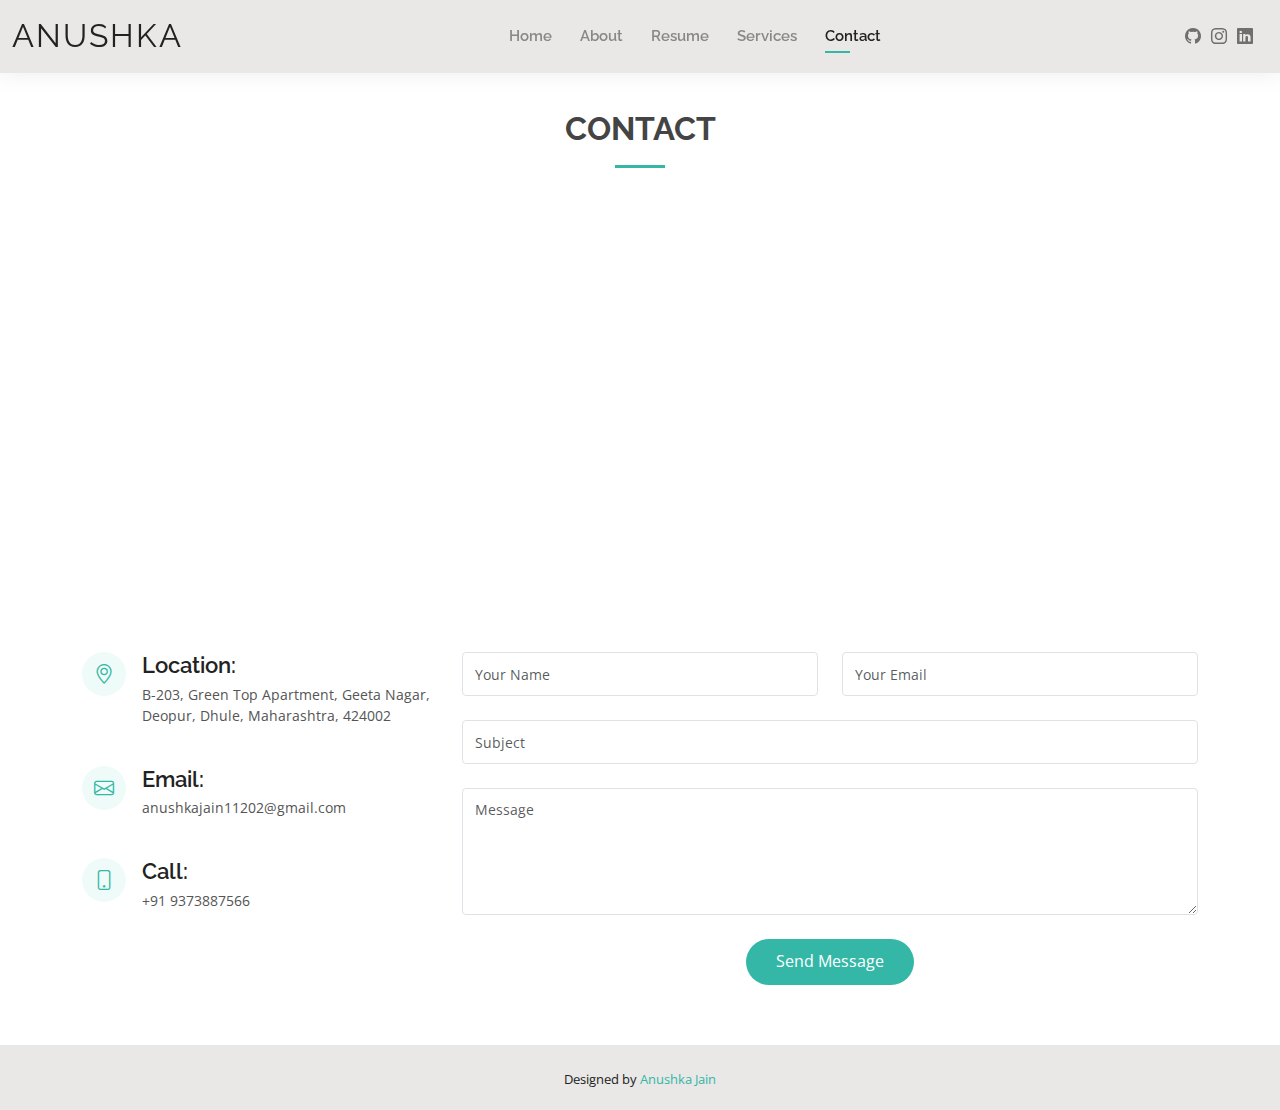
==== contact.html @ 062fe34a "portfolio" ====
<!DOCTYPE html>
<html lang="en">

<head>
  <meta charset="utf-8">
  <meta content="width=device-width, initial-scale=1.0" name="viewport">

  <title>Portfolio-Contact</title>
  <meta content="" name="description">
  <meta content="" name="keywords">

  <!-- Favicons -->
  <link href="assets/img/logo.jpg" rel="icon">
  <!-- <link href="assets/img/apple-touch-icon.png" rel="apple-touch-icon"> -->

  <!-- Google Fonts -->
  <link href="https://fonts.googleapis.com/css?family=Open+Sans:300,300i,400,400i,600,600i,700,700i|Raleway:300,300i,400,400i,500,500i,600,600i,700,700i|Poppins:300,300i,400,400i,500,500i,600,600i,700,700i" rel="stylesheet">

  <!-- Vendor CSS Files -->
  <link href="assets/vendor/aos/aos.css" rel="stylesheet">
  <link href="assets/vendor/bootstrap/css/bootstrap.min.css" rel="stylesheet">
  <link href="assets/vendor/bootstrap-icons/bootstrap-icons.css" rel="stylesheet">
  <link href="assets/vendor/boxicons/css/boxicons.min.css" rel="stylesheet">
  <link href="assets/vendor/glightbox/css/glightbox.min.css" rel="stylesheet">
  <link href="assets/vendor/swiper/swiper-bundle.min.css" rel="stylesheet">

  <!-- Template Main CSS File -->
  <link href="assets/css/style.css" rel="stylesheet">
</head>

<body>

  <!-- ======= Header ======= -->
  <header id="header" class="fixed-top">
    <div class="container-fluid d-flex justify-content-between align-items-center">

      <h1 class="logo me-auto me-lg-0"><a href="index.html">Anushka</a></h1>
      <!-- Uncomment below if you prefer to use an image logo -->
      <!-- <a href="index.html" class="logo"><img src="assets/img/logo.png" alt="" class="img-fluid"></a>-->

      <nav id="navbar" class="navbar order-last order-lg-0">
        <ul>
          <li><a href="index.html">Home</a></li>
          <li><a href="about.html">About</a></li>
          <li><a href="resume.html">Resume</a></li>
          <li><a href="services.html">Services</a></li>
          <!-- <li><a href="portfolio.html">Portfolio</a></li> -->
          <li><a class="active" href="contact.html">Contact</a></li>
        </ul>
        <i class="bi bi-list mobile-nav-toggle"></i>
      </nav><!-- .navbar -->

      <div class="header-social-links">
        <a href="https://github.com/Anushka1502" class="github"><i class="bi bi-github"></i></a>
        <!-- <a href="#" class="facebook"><i class="bi bi-facebook"></i></a> -->
        <a href="https://www.instagram.com/anujain1502?igsh=MXBqMWsxcGcxNXY4cg==" class="instagram"><i class="bi bi-instagram"></i></a>
        <a href="https://www.linkedin.com/in/anushka-jain-05327b211" class="linkedin"><i class="bi bi-linkedin"></i></i></a>
      </div>

    </div>

  </header><!-- End Header -->

  <main id="main">

    <!-- ======= Contact Section ======= -->
    <section id="contact" class="contact">
      <div class="container" data-aos="fade-up">

        <div class="section-title">
          <h2>Contact</h2>
        </div>

        <div>
          <iframe src="https://www.google.com/maps/embed?pb=!1m18!1m12!1m3!1d3726.9475937772395!2d74.76762167476626!3d20.91442799169653!2m3!1f0!2f0!3f0!3m2!1i1024!2i768!4f13.1!3m3!1m2!1s0x3bdec588b3055039%3A0xc37e5e1fd27839c7!2sGreen%20top%20apartment!5e0!3m2!1sen!2sin!4v1711436283248!5m2!1sen!2sin" width="1120" height="380" style="border:0;" allowfullscreen="" loading="lazy" referrerpolicy="no-referrer-when-downgrade"></iframe>
        </div>

        <div class="row mt-5">

          <div class="col-lg-4">
            <div class="info">
              <div class="address">
                <i class="bi bi-geo-alt"></i>
                <h4>Location:</h4>
                <p>B-203, Green Top Apartment, Geeta Nagar, Deopur, Dhule, Maharashtra, 424002</p>
              </div>

              <div class="email">
                <i class="bi bi-envelope"></i>
                <h4>Email:</h4>
                <p>anushkajain11202@gmail.com</p>
              </div>

              <div class="phone">
                <i class="bi bi-phone"></i>
                <h4>Call:</h4>
                <p>+91 9373887566</p>
              </div>

            </div>

          </div>

          <div class="col-lg-8 mt-5 mt-lg-0">

            <form action="forms/contact.php" method="post" role="form" class="php-email-form">
              <div class="row">
                <div class="col-md-6 form-group">
                  <input type="text" name="name" class="form-control" id="name" placeholder="Your Name" required>
                </div>
                <div class="col-md-6 form-group mt-3 mt-md-0">
                  <input type="email" class="form-control" name="email" id="email" placeholder="Your Email" required>
                </div>
              </div>
              <div class="form-group mt-3">
                <input type="text" class="form-control" name="subject" id="subject" placeholder="Subject" required>
              </div>
              <div class="form-group mt-3">
                <textarea class="form-control" name="message" rows="5" placeholder="Message" required></textarea>
              </div>
              <div class="my-3">
                <div class="loading">Loading</div>
                <div class="error-message"></div>
                <div class="sent-message">Your message has been sent. Thank you!</div>
              </div>
              <div class="text-center"><button type="submit">Send Message</button></div>
            </form>

          </div>

        </div>

      </div>
    </section><!-- End Contact Section -->

  </main><!-- End #main -->

  <!-- ======= Footer ======= -->
  <footer id="footer">
    <div class="container">
      <!-- <div class="copyright">
        &copy; Copyright <strong><span>Anushka</span></strong>. All Rights Reserved
      </div> -->
      <div class="credits">
        Designed by <a href="index.html">Anushka Jain</a>
      </div>
    </div>
  </footer>
  <!-- End  Footer -->

  <div id="preloader"></div>
  <a href="#" class="back-to-top d-flex align-items-center justify-content-center"><i class="bi bi-arrow-up-short"></i></a>

  <!-- Vendor JS Files -->
  <script src="assets/vendor/purecounter/purecounter_vanilla.js"></script>
  <script src="assets/vendor/aos/aos.js"></script>
  <script src="assets/vendor/bootstrap/js/bootstrap.bundle.min.js"></script>
  <script src="assets/vendor/glightbox/js/glightbox.min.js"></script>
  <script src="assets/vendor/isotope-layout/isotope.pkgd.min.js"></script>
  <script src="assets/vendor/swiper/swiper-bundle.min.js"></script>
  <script src="assets/vendor/waypoints/noframework.waypoints.js"></script>
  <script src="assets/vendor/php-email-form/validate.js"></script>

  <!-- Template Main JS File -->
  <script src="assets/js/main.js"></script>

</body>

</html>
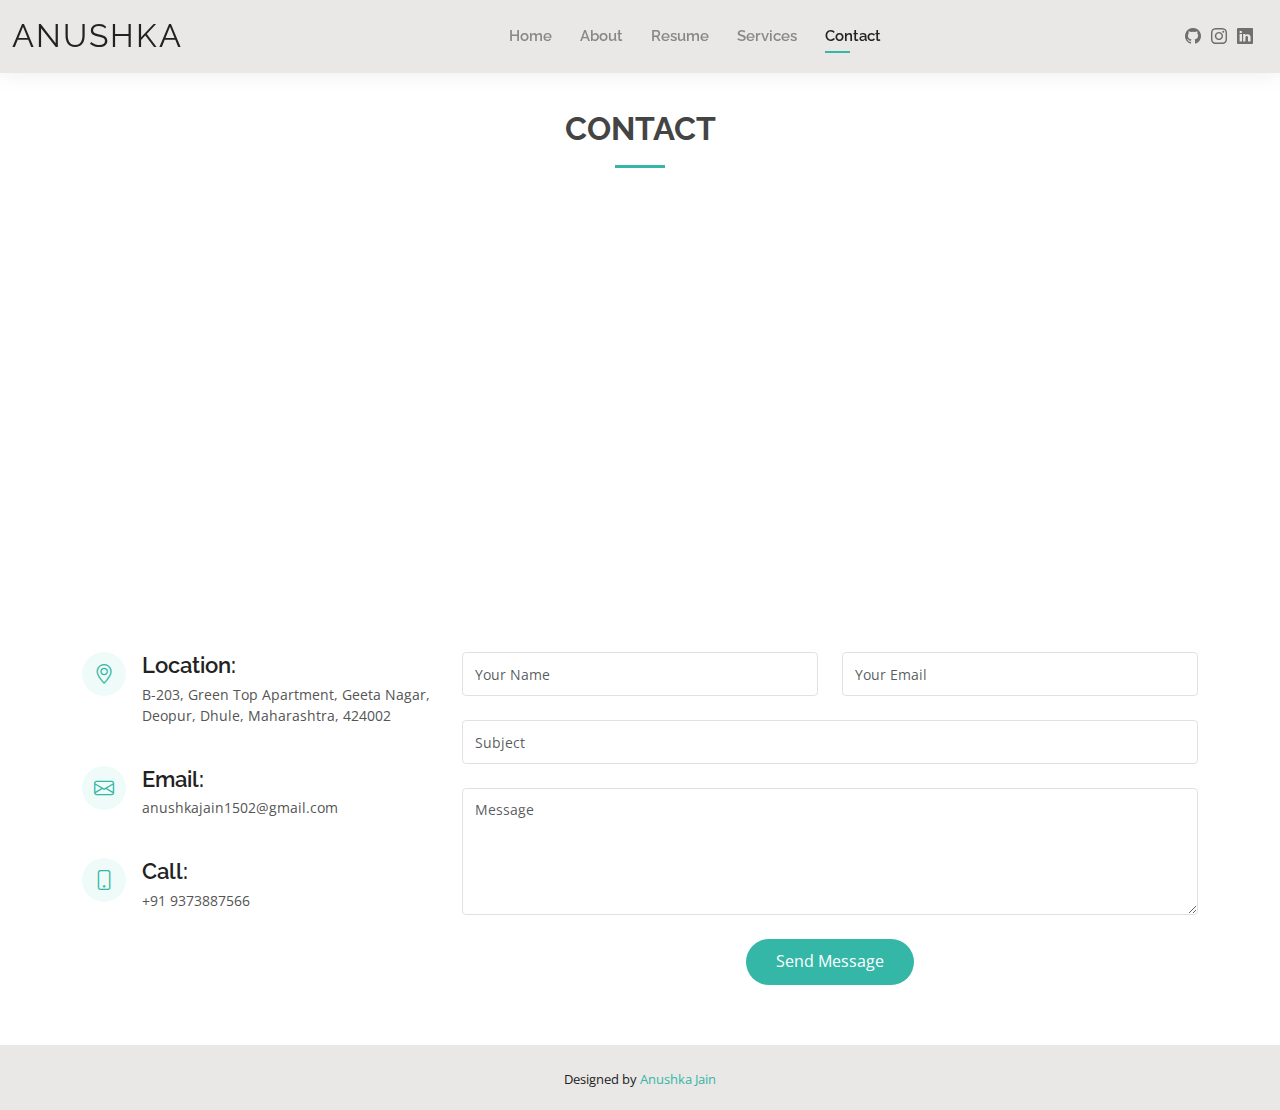
==== commit b9ac05fd: "Update contact.html" ====
--- a/contact.html
+++ b/contact.html
@@ -88,7 +88,7 @@
               <div class="email">
                 <i class="bi bi-envelope"></i>
                 <h4>Email:</h4>
-                <p>anushkajain11202@gmail.com</p>
+                <p>anushkajain1502@gmail.com</p>
               </div>
 
               <div class="phone">
@@ -166,4 +166,4 @@
 
 </body>
 
-</html>+</html>
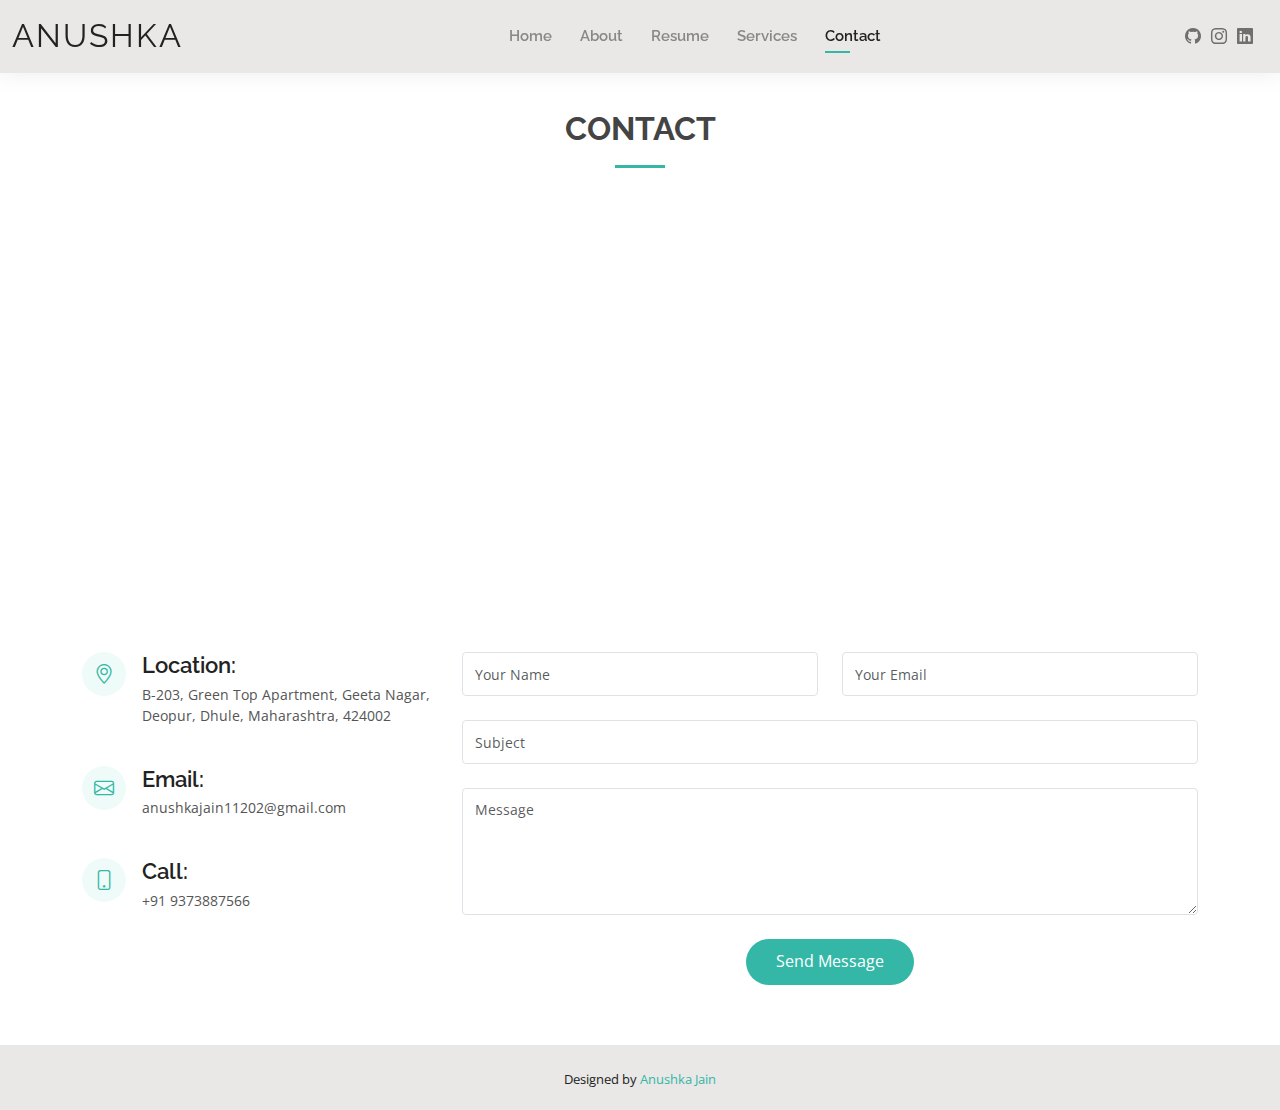
==== commit 3c7786b3: "Update contact.html" ====
--- a/contact.html
+++ b/contact.html
@@ -88,7 +88,7 @@
               <div class="email">
                 <i class="bi bi-envelope"></i>
                 <h4>Email:</h4>
-                <p>anushkajain1502@gmail.com</p>
+                <p>anushkajain11202@gmail.com</p>
               </div>
 
               <div class="phone">
